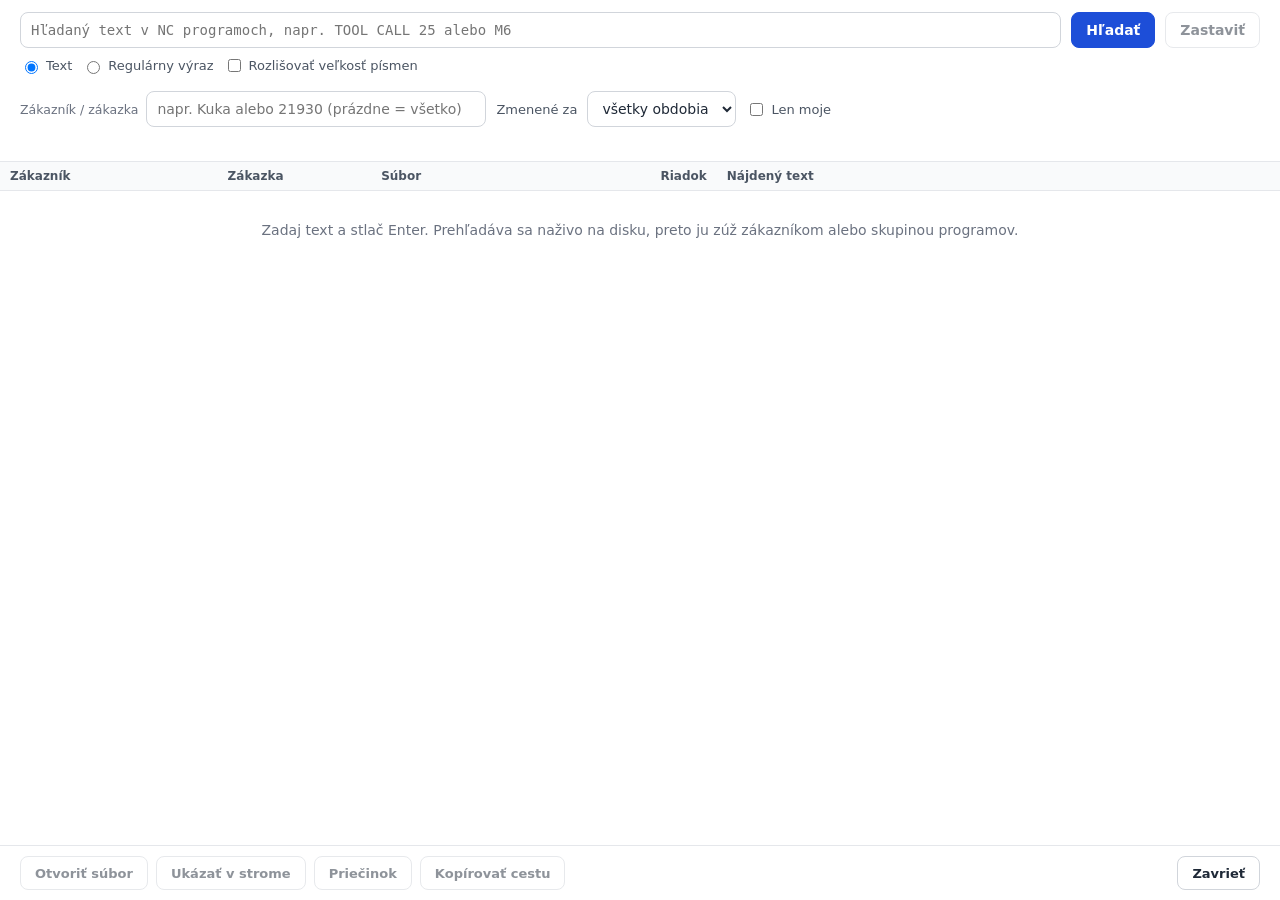
==== ui/obsah.html @ bfd1c33e "Lupa 1.6.0: hľadanie v obsahu NC programov (samostatné okno, naživo, skupiny podľa prípony) Co-Autho" ====
<!doctype html>
<html lang="sk">
<head>
<meta charset="utf-8">
<title>Lupa – Hľadať v obsahu programov</title>
<link rel="stylesheet" href="style.css">
<link rel="stylesheet" href="obsah.css">
</head>
<body class="obsah-page">
<header class="ob-top">
  <div class="ob-row">
    <label class="sr-only" for="obQ">Hľadaný text</label>
    <input id="obQ" type="text" autocomplete="off" spellcheck="false" placeholder="Hľadaný text v NC programoch, napr. TOOL CALL 25 alebo M6" title="Hľadá sa v každom riadku programov (Enter = hľadať)">
    <button type="button" class="btn primary" id="obGo" title="Spustiť hľadanie (Enter)">Hľadať</button>
    <button type="button" class="btn" id="obStop" disabled title="Zastaviť hľadanie (Esc počas hľadania)">Zastaviť</button>
  </div>
  <div class="ob-row ob-opts">
    <label title="Text sa hľadá doslovne (predvolené) alebo ako regulárny výraz Pythonu"><input type="radio" name="obMode" value="text" checked> Text</label>
    <label title="Regulárny výraz, napr. Q201=-1\d alebo TOOL CALL (12|13)"><input type="radio" name="obMode" value="regex"> Regulárny výraz</label>
    <label title="Rozlišovať veľké a malé písmená"><input type="checkbox" id="obCase"> Rozlišovať veľkosť písmen</label>
  </div>
  <div class="ob-row ob-groups" id="obGroups" aria-label="Skupiny programov podľa prípony"></div>
  <div class="ob-row ob-scope">
    <div class="ob-sug-wrap">
      <label for="obScope" class="ob-lbl">Zákazník / zákazka</label>
      <input id="obScope" type="text" autocomplete="off" spellcheck="false" placeholder="napr. Kuka alebo 21930 (prázdne = všetko)" title="Zúži hľadanie na zákazníka alebo zákazku. Viac slov = všetky musia sedieť v názve zákazníka alebo zákazky.">
      <div class="ob-sug" id="obSug" hidden></div>
    </div>
    <label class="ob-lbl" for="obDays">Zmenené za</label>
    <select id="obDays" title="Prehľadať len súbory zmenené za zvolené obdobie">
      <option value="0">všetky obdobia</option>
      <option value="30">30 dní</option>
      <option value="90">3 mesiace</option>
      <option value="365">rok</option>
      <option value="730">2 roky</option>
    </select>
    <label title="Len súbory, ktorých vlastníkom si ty"><input type="checkbox" id="obMine"> Len moje</label>
  </div>
  <div class="ob-est" id="obEst"></div>
</header>
<div class="ob-prog" id="obProg" hidden>
  <div class="ob-bar"><div class="ob-fill" id="obFill"></div></div>
  <div class="ob-prog-t" id="obProgT"></div>
</div>
<main class="ob-main">
  <table class="ob-tbl" id="obTbl">
    <thead><tr><th>Zákazník</th><th>Zákazka</th><th>Súbor</th><th class="r">Riadok</th><th>Nájdený text</th></tr></thead>
    <tbody id="obRows"></tbody>
  </table>
  <div class="ob-empty" id="obEmpty">Zadaj text a stlač Enter. Prehľadáva sa naživo na disku, preto ju zúž zákazníkom alebo skupinou programov.</div>
</main>
<footer class="ob-foot">
  <button type="button" class="btn" id="obOpen" disabled title="Otvoriť vybraný súbor v predvolenom programe (Enter)">Otvoriť súbor</button>
  <button type="button" class="btn" id="obTree" disabled title="Ukázať súbor v strome Lupy (dvojklik)">Ukázať v strome</button>
  <button type="button" class="btn" id="obFolder" disabled title="Otvoriť priečinok súboru v Prieskumníkovi">Priečinok</button>
  <button type="button" class="btn" id="obCopy" disabled title="Skopírovať cestu k súboru">Kopírovať cestu</button>
  <span class="ob-msg" id="obMsg"></span>
  <button type="button" class="btn" id="obClose">Zavrieť</button>
</footer>
<div class="ob-dlg" id="obDlg" hidden role="dialog" aria-modal="true" aria-labelledby="obDlgT">
  <div class="ob-dlg-box">
    <div class="ob-dlg-t" id="obDlgT">Dlhé hľadanie</div>
    <div class="ob-dlg-m" id="obDlgM"></div>
    <div class="ob-dlg-b">
      <button type="button" class="btn" id="obDlgNo">Zrušiť</button>
      <button type="button" class="btn primary" id="obDlgYes">Hľadať aj tak</button>
    </div>
  </div>
</div>
<script src="obsah.js"></script>
</body>
</html>
---- ui/style.css ----
:root {
  --tree-w: 270px;   /* šírka stromu – mení ťahanie; podľa nej sa zarovnáva lišta filtrov */
  --detail-w: 360px; /* šírka pravého panela (detail) – po ňu siaha hľadanie */
  --accent: #1d4ed8;
  --accent-soft: #eff6ff;
  --text: #1f2937;
  --muted: #6b7280;
  --muted-2: #4b5563;
  --line: #e5e7eb;
  --line-soft: #f3f4f6;
  --bg: #eef1f5;
  --font: Inter, "Segoe UI", system-ui, sans-serif;
  --mono: "JetBrains Mono", Consolas, monospace;
}

* { box-sizing: border-box; }
html, body { height: 100%; }
body {
  margin: 0;
  display: flex;
  flex-direction: column;
  font-family: var(--font);
  font-size: 14px;
  color: var(--text);
  background: var(--bg);
  overflow: hidden;
  user-select: none;
}
.mono { font-family: var(--mono); }
button { font-family: inherit; cursor: pointer; }

/* --- horná lišta --- */
.topbar {
  display: flex;
  align-items: center;
  padding: 10px 20px 10px 0;
  background: #111827;
  color: #f9fafb;
  flex: none;
}
/* ľavý stĺpec hornej lišty a lišty filtrov = šírka stromu; zvyšok začína nad zoznamom súborov
   (20 px = vnútorný okraj stredného panela) */
.left-col { width: var(--tree-w); flex: none; padding-left: 16px; overflow: hidden; }
.brand { display: flex; align-items: center; gap: 10px; }
.brand-name { font-size: 18px; font-weight: 700; letter-spacing: -0.01em; }
.sr-only { position: absolute; left: -9999px; }

/* hľadanie presne nad zoznamom (stredný panel): od začiatku po koniec zoznamu – pri ťahaní
   stromu (--tree-w) aj detailu (--detail-w) sa naťahuje s ním; 20 px = vnútorný okraj panela,
   sprava ešte 20 px okraj hornej lišty */
.search {
  flex: 1;
  min-width: 240px;
  margin: 0 var(--detail-w) 0 20px;
  display: flex;
  align-items: center;
  gap: 8px;
  background: #1f2937;
  border: 1px solid #374151;
  border-radius: 8px;
  padding: 0 8px 0 12px;
  min-height: 38px;
}
.search:focus-within { border-color: #60a5fa; }
.search input {
  flex: 1;
  background: transparent;
  border: 0;
  outline: none;
  color: #f9fafb;
  font: inherit;
  font-size: 14px;
  padding: 9px 0;
}
.search input::placeholder { color: #9ca3af; }
.search-clear {
  display: inline-flex;
  border: 0;
  background: transparent;
  color: #9ca3af;
  padding: 4px;
  border-radius: 4px;
}
.search-clear:hover { color: #fff; background: #374151; }
.search-clear[hidden] { display: none; }

/* zvonček „Nové zákazky“ – vpravo v hornej lište (nad detailom) */
.topbar { position: relative; }
.bell {
  position: absolute;
  right: 20px;
  top: 50%;
  transform: translateY(-50%);
  display: inline-flex;
  align-items: center;
  justify-content: center;
  width: 38px;
  height: 38px;
  border: 0;
  border-radius: 8px;
  background: transparent;
  color: #9ca3af;
}
.bell:hover, .bell.open { background: #1f2937; color: #f9fafb; }
/* koliesko nastavení – vľavo od zvončeka */
.topbtn {
  position: absolute;
  right: 62px;
  top: 50%;
  transform: translateY(-50%);
  display: inline-flex;
  align-items: center;
  justify-content: center;
  width: 38px;
  height: 38px;
  border: 0;
  border-radius: 8px;
  background: transparent;
  color: #9ca3af;
}
.topbtn:hover { background: #1f2937; color: #f9fafb; }
.topbtn.obsahbtn { right: 104px; }   /* hľadanie v obsahu – vľavo od koliesko nastavení */
.bell.has { color: #f9fafb; }
.bell[hidden] { display: none; }
.bell-n {
  position: absolute;
  top: 3px;
  right: 1px;
  min-width: 17px;
  height: 17px;
  padding: 0 4px;
  border-radius: 999px;
  background: #1d4ed8;
  color: #fff;
  font-size: 11px;
  font-weight: 700;
  line-height: 17px;
  text-align: center;
  box-shadow: 0 0 0 2px #111827;
}
.bell-n[hidden] { display: none; }
.bell-menu { max-width: calc(100vw - 16px); }
.bell-menu .bm-top { display: flex; align-items: center; justify-content: space-between; gap: 8px; padding: 6px 6px 4px; }
.bell-menu .bm-seg { display: inline-flex; gap: 2px; padding: 2px; background: #f3f4f6; border-radius: 6px; }
.bell-menu .bm-seg button { border: 0; background: transparent; color: var(--muted); font-size: 12px; padding: 3px 8px; border-radius: 4px; }
.bell-menu .bm-seg button.on { background: #fff; color: #111827; font-weight: 600; box-shadow: 0 1px 2px rgba(17, 24, 39, .12); }
.bell-menu .bm-tabs button { font-size: 13px; padding: 4px 10px; }
.bell-menu .bm-cnt { margin-left: 6px; font-size: 11px; font-weight: 600; color: var(--muted); font-variant-numeric: tabular-nums; }
.bell-menu .bm-sub { display: flex; align-items: center; justify-content: space-between; gap: 8px; min-height: 26px;
  padding: 0 6px 4px 10px; font-size: 11px; color: var(--muted); border-bottom: 1px solid var(--line-soft); margin-bottom: 2px; }
.bell-menu .bm-mine { display: inline-flex; align-items: center; gap: 4px; border: 0; background: transparent;
  color: #374151; font-size: 12px; padding: 2px 6px; border-radius: 4px; }
.bell-menu .bm-mine:hover { background: #f3f4f6; }
.bell-menu .bm-mine .ctx-chk { display: inline-flex; align-items: center; justify-content: center; width: 14px; height: 14px;
  border: 1px solid #d1d5db; border-radius: 3px; color: var(--accent); }
.bell-menu .bm-mine.on .ctx-chk { border-color: var(--accent); }
.bell-menu .bm-mine .ctx-chk svg { width: 11px; height: 11px; }
.bell-menu .fm-item .nm { min-width: 110px; }
.bell-menu .fm-item .bm-kind { flex: none; min-width: 52px; }
.bell-menu .fm-item .bm-kind .badge { font-size: 10px; }
.bell-menu .fm-item .bm-by { flex: none; min-width: 64px; text-align: right; color: var(--muted); font-size: 12px; }
.bell-menu .fm-item .st { flex: none; min-width: 78px; text-align: right; }
.bell-menu .fm-item .bm-when { flex: none; min-width: 74px; text-align: right; color: var(--muted); font-size: 12px; font-variant-numeric: tabular-nums; }
.bell-menu .fm-item.unseen .nm { font-weight: 700; }
.bell-menu .fm-item.unseen .nm::before { content: ""; display: inline-block; width: 6px; height: 6px; margin: 0 6px 1px 0; border-radius: 50%; background: #1d4ed8; }
.bell-menu .bm-empty { padding: 14px 10px; font-size: 12px; color: var(--muted); }

/* --- lišta filtrov --- */
.filterbar {
  flex: none;
  display: flex;
  flex-wrap: wrap;
  align-items: center;
  gap: 6px 18px;
  padding: 6px 20px 6px 0;
  background: #fff;
  border-bottom: 1px solid var(--line);
}
.filterbar .left-col + * { margin-left: 2px; }   /* 18 px medzera + 2 = 20 px ako zoznam */
.tree-tools { display: flex; align-items: center; gap: 2px; padding-right: 8px; }
.tree-tools .flabel { margin-right: auto; }
.iconbtn {
  display: inline-flex;
  align-items: center;
  justify-content: center;
  width: 24px;
  height: 24px;
  border: 0;
  border-radius: 6px;
  background: transparent;
  color: var(--muted);
}
.iconbtn:hover { background: var(--line-soft); color: var(--text); }

/* stavový riadok dole – nenápadný */
.statusbar {
  flex: none;
  display: flex;
  justify-content: space-between;
  gap: 16px;
  height: 22px;
  align-items: center;
  padding: 0 12px 0 16px;
  font-size: 11px;
  color: #9ca3af;
  background: #f9fafb;
  border-top: 1px solid var(--line);
  white-space: nowrap;
  overflow: hidden;
}
.statusbar .mono { font-size: 11px; }
.statusbar .stale { color: #d97706; }
.statusbar { position: relative; }
.statusbar .loading { color: var(--accent, #1d4ed8); }
.st-right { display: flex; align-items: center; gap: 10px; min-width: 0; }
#stUpdate:empty { display: none; }
#stUpdate { color: #d97706; font-weight: 600; }
.st-btn {
  display: inline-flex;
  align-items: center;
  gap: 4px;
  height: 18px;
  padding: 0 6px;
  border: 1px solid transparent;
  border-radius: 5px;
  background: none;
  font: inherit;
  color: #6b7280;
  cursor: pointer;
}
.st-btn:hover { background: var(--line-soft); color: var(--text); }
/* skener medzitým zverejnil novú DB */
.st-btn.new { color: #fff; background: var(--accent, #1d4ed8); font-weight: 600; }
.st-btn.new:hover { background: #1e40af; color: #fff; }
.st-btn.busy svg { animation: st-spin 0.8s linear infinite; }
@keyframes st-spin { to { transform: rotate(360deg); } }
/* priebeh načítania pri štarte – tenký pásik na hornom okraji stavového riadku */
.st-progress {
  position: absolute;
  left: 0;
  right: 0;
  top: -1px;
  height: 3px;
  background: #dbeafe;
}
.st-progress > div {
  height: 100%;
  width: 0;
  background: #1d4ed8;
  transition: width 0.2s ease-out;
}
.fgroup { display: flex; align-items: center; gap: 8px; }
.flabel {
  font-size: 12px;
  font-weight: 600;
  color: var(--muted-2);
  text-transform: uppercase;
  letter-spacing: 0.04em;
}
select {
  font: inherit;
  font-size: 14px;
  padding: 6px 8px;
  border: 1px solid #d1d5db;
  border-radius: 6px;
  background: #fff;
  min-height: 32px;
  min-width: 120px;
}
.chips { display: flex; flex-wrap: wrap; gap: 4px; }
.chip {
  font-size: 12px;
  font-weight: 600;
  padding: 3px 8px;
  border-radius: 999px;
  border: 1px solid #d1d5db;
  background: #fff;
  color: var(--muted-2);
}
.chip[aria-pressed="true"] { border-width: 2px; padding: 2px 7px; }
.chip:hover { border-color: #9ca3af; }

/* výber vlastníka v tvare štítku */
.chip-select {
  position: relative;
  display: inline-flex;
  align-items: center;
  gap: 4px;
  font-size: 12px;
  font-weight: 600;
  height: 24px;
  padding: 0 8px 0 10px;
  border-radius: 999px;
  border: 1px solid #d1d5db;
  background: #fff;
  color: var(--muted-2);
  cursor: pointer;
}
.chip-select:hover { border-color: #9ca3af; }
.views-btn { gap: 6px; }
.views-btn svg:first-child { color: var(--accent); }
.views-btn #viewsLabel { max-width: 180px; overflow: hidden; text-overflow: ellipsis; white-space: nowrap; }

/* dialóg (uloženie pohľadu) */
.dlg-back { position: fixed; inset: 0; z-index: 80; display: flex; align-items: flex-start; justify-content: center;
  padding-top: 18vh; background: rgba(17, 24, 39, .25); }
.dlg-back[hidden] { display: none; }
.dlg { width: 380px; max-width: calc(100vw - 32px); padding: 16px 18px; background: #fff; border-radius: 12px;
  box-shadow: 0 16px 40px rgba(17, 24, 39, .25); display: flex; flex-direction: column; gap: 8px; }
.dlg-title { font-size: 15px; font-weight: 600; }
.dlg-sum { font-size: 12px; color: var(--muted); line-height: 1.5; }
.dlg-label { font-size: 12px; font-weight: 600; margin-top: 4px; }
.dlg-hint { font-size: 11px; color: var(--muted); }
.dlg input { height: 32px; padding: 0 10px; border: 1px solid var(--line); border-radius: 8px; font: inherit; }
.dlg input:focus { outline: 2px solid #93c5fd; border-color: var(--accent); }
/* O programe */
.dlg.about { width: 460px; gap: 12px; }
.about-head { display: flex; align-items: center; gap: 12px; }
.about-head .dlg-title { font-size: 17px; }
.about-head #aboutVer { font-weight: 500; color: var(--muted); }
.about-list { display: grid; grid-template-columns: 120px 1fr; gap: 4px 10px; margin: 0; font-size: 13px; }
.about-list dt { color: var(--muted); }
.about-list dd { margin: 0; min-width: 0; overflow-wrap: anywhere; }
.about-tech { padding-top: 10px; border-top: 1px solid var(--line-soft); font-size: 12px; }
.about-tech dd { font-family: var(--mono); font-size: 11.5px; }
.brand { cursor: pointer; border-radius: 8px; }
.brand:hover .brand-name { color: #bfdbfe; }
.dlg-btns { display: flex; justify-content: flex-end; gap: 8px; margin-top: 6px; }
.dlg-btns .btn { flex: none; min-height: 34px; min-width: 88px; font-size: 13px; cursor: pointer; }
.chip-select.active { border: 2px solid var(--accent); padding: 0 7px 0 9px; background: var(--accent-soft); color: #1e3a8a; }
.chip-select .cs-value { color: #111827; max-width: 160px; overflow: hidden; text-overflow: ellipsis; white-space: nowrap; }
.chip-select svg { flex: none; color: var(--muted); transition: transform .12s; }
.chip-select[aria-expanded="true"] svg { transform: rotate(180deg); }
.chip-select[aria-expanded="true"] { border-color: #60a5fa; }

/* rozbaľovacie menu v štýle Lupy (vlastník) */
.dropdown {
  position: fixed;
  z-index: 50;
  width: 240px;
  background: #fff;
  border: 1px solid var(--line);
  border-radius: 10px;
  box-shadow: 0 8px 24px rgba(0,0,0,.16);
  font-size: 13px;
  overflow: hidden;
}
.dd-search {
  display: flex;
  align-items: center;
  gap: 6px;
  margin: 6px;
  padding: 0 8px;
  height: 28px;
  border: 1px solid var(--line);
  border-radius: 6px;
  color: var(--muted);
}
.dd-search:focus-within { border-color: #60a5fa; }
.dd-search input { flex: 1; min-width: 0; border: 0; outline: none; font: inherit; font-size: 12px; color: var(--text); background: transparent; }
.dd-list { max-height: 320px; overflow-y: auto; padding: 0 4px 4px; }
.dd-item {
  display: flex;
  align-items: center;
  gap: 8px;
  width: 100%;
  border: 0;
  background: none;
  padding: 6px 8px;
  border-radius: 5px;
  text-align: left;
  color: var(--text);
}
.dd-item .chk { width: 14px; flex: none; color: var(--accent); }
.dd-item .nm { flex: 1; min-width: 0; overflow: hidden; text-overflow: ellipsis; white-space: nowrap; }
.dd-item .cnt { color: var(--muted); font-size: 11px; font-variant-numeric: tabular-nums; }
.dd-item.cur, .dd-item:hover { background: var(--line-soft); }
.dd-item.sel { color: #1e3a8a; font-weight: 600; }
.dd-item.sel .cnt { font-weight: 400; }
.dd-sep { border-top: 1px solid var(--line); margin: 4px 4px; }
.dd-empty { padding: 8px 10px; color: var(--muted); font-size: 12px; }

/* menu zákaziek / zákazníkov pod hľadaním (číslo zákazky) */
.fmenu {
  position: fixed;
  z-index: 60;
  max-height: 60vh;
  overflow-y: auto;
  padding: 4px;
  background: #fff;
  border: 1px solid var(--line);
  border-radius: 10px;
  box-shadow: 0 12px 32px rgba(17, 24, 39, .18);
}
.fm-head { padding: 6px 10px 2px; font-size: 11px; font-weight: 600; letter-spacing: .04em; text-transform: uppercase; color: var(--muted); }
.fm-item .nm { flex: none; min-width: 120px; font-family: var(--mono); font-size: 13px; }
.fm-item .fm-sub { flex: 1; min-width: 0; overflow: hidden; text-overflow: ellipsis; white-space: nowrap; color: var(--muted); font-size: 12px; }
.fm-item .fm-yr { flex: none; color: var(--muted); font-size: 12px; font-variant-numeric: tabular-nums; }
.fm-item .st { font-size: 11px; font-weight: 600; white-space: nowrap; }
.fm-item .st.ok { color: #15803d; }
.fm-item .st.miss { color: #b45309; }
.fm-item .st::before { content: "\25CF"; margin-right: 3px; font-size: 9px; vertical-align: 1px; }
.fm-item.cur { background: var(--accent-soft); }
.fm-more, .fm-hint { padding: 6px 10px; font-size: 11px; color: var(--muted); }
.fm-hint { border-top: 1px solid var(--line-soft); margin-top: 4px; }

.linkbtn {
  border: 0;
  background: none;
  color: var(--accent);
  font-size: 12px;
  padding: 2px;
}
.linkbtn:hover { text-decoration: underline; }
/* štítok „len CNC listy“ nad zoznamom (zapína ho filter), ✕ = vypnúť; farby ako XLS */
.lists-badge { display: inline-flex; align-items: center; gap: 6px; height: 24px; padding: 0 8px 0 10px;
  border: 1px solid #134e4a; border-radius: 999px; background: #ccfbf1; color: #134e4a;
  font-size: 12px; font-weight: 600; cursor: pointer; }
.lists-badge[hidden] { display: none; }
.lists-badge:hover { background: #99f6e4; }
.sep { color: #d1d5db; font-size: 12px; margin: 0 -4px; }

/* prepínače (rozsah, zoznam/galéria) – výška ako štítky */
.seg {
  margin-left: auto;
  display: flex;
  background: var(--line-soft);
  border-radius: 999px;
  padding: 2px;
  gap: 2px;
}
.seg button {
  border: 0;
  border-radius: 999px;
  height: 22px;
  padding: 0 11px;
  font-size: 12px;
  white-space: nowrap;
  font-weight: 600;
  background: transparent;
  color: var(--muted-2);
}
.seg button:hover:not(.on) { color: #111827; }
.seg button.on { background: #fff; color: #111827; box-shadow: 0 1px 2px rgba(0,0,0,.15); }

/* kontextové menu stromu */
.ctx {
  position: fixed;
  z-index: 50;
  min-width: 200px;
  padding: 4px;
  background: #fff;
  border: 1px solid var(--line);
  border-radius: 8px;
  box-shadow: 0 8px 24px rgba(0,0,0,.16);
  font-size: 13px;
}
.ctx button {
  display: block;
  width: 100%;
  text-align: left;
  border: 0;
  background: none;
  padding: 6px 10px;
  border-radius: 5px;
  color: var(--text);
}
.ctx button:hover { background: var(--accent-soft); color: #1e3a8a; }
.ctx hr { border: 0; border-top: 1px solid var(--line); margin: 4px 2px; }
.ctx .ctx-chk { display: inline-flex; width: 18px; vertical-align: -2px; color: var(--accent); }
.ctx .ctx-title { padding: 4px 10px 6px; font-size: 11px; color: var(--muted); white-space: nowrap; overflow: hidden; text-overflow: ellipsis; max-width: 280px; }
mark { background: #fef08a; color: inherit; border-radius: 2px; }

/* --- rozloženie --- */
.layout { flex: 1; display: flex; min-height: 0; }

.tree-pane {
  width: var(--tree-w);
  flex: none;
  background: #f9fafb;
  border-right: 1px solid var(--line);
  overflow: auto;
  padding: 8px 8px 14px;
}

.list-pane {
  flex: 1;
  min-width: 0;
  display: flex;
  flex-direction: column;
  padding: 16px 20px;
}
.detail-pane {
  width: var(--detail-w);
  flex: none;
  background: #fff;
  border-left: 1px solid var(--line);
  overflow: auto;
}

/* ťahateľný okraj medzi panelmi */
.resizer {
  width: 10px;
  margin: 0 -5px;
  flex: none;
  cursor: col-resize;
  position: relative;
  z-index: 2;
}
/* tenká čiara po celej výške */
.resizer::before {
  content: "";
  position: absolute;
  top: 0;
  bottom: 0;
  left: 4px;
  width: 2px;
  background: transparent;
  transition: background .12s;
}
/* úchyt – 5 bodiek v strede */
.resizer::after {
  content: "";
  position: absolute;
  top: 50%;
  width: 6px;
  height: 34px;
  margin-top: -17px;
  border-radius: 3px;
  background: #fff radial-gradient(circle, #9ca3af 1.3px, transparent 1.6px) center / 6px 7px repeat-y;
  border: 1px solid #d1d5db;
  box-sizing: content-box;
  left: 1px;
}
.resizer:hover::before, .resizer.drag::before { background: #93c5fd; }
.resizer:hover::after, .resizer.drag::after {
  border-color: #60a5fa;
  background-image: radial-gradient(circle, #1d4ed8 1.3px, transparent 1.6px);
}
body.resizing { cursor: col-resize; }
body.resizing iframe, body.resizing .layout { pointer-events: none; }
body.resizing .resizer.drag, body.resizing .col-grip.drag { pointer-events: auto; }

/* --- strom --- */
.tree, .cgroup { display: flex; flex-direction: column; gap: 1px; }
.tree:focus { outline: none; }
/* otvorený zákazník sa pri rolovaní jeho zákaziek drží hore (dá sa hneď zbaliť) */
.cgroup > .node.cust.open { position: sticky; top: -8px; z-index: 2; }
.cgroup > .node.cust.open:not(.sel):not(:hover) { background: #f9fafb; }
.cgroup > .node:not(.cust) { scroll-margin-top: 30px; }   /* scrollIntoView nepod prilepeného zákazníka */
.node {
  display: flex;
  align-items: center;
  gap: 4px;
  padding: 5px 8px;
  border-radius: 6px;
  cursor: pointer;
  white-space: nowrap;
  overflow: hidden;
  text-overflow: ellipsis;
}
.node:hover { background: #eef2f7; }
.node.sel { background: #dbeafe; color: #1e3a8a; font-weight: 600; }
.node .tw {
  width: 16px;
  flex: none;
  display: inline-flex;
  justify-content: center;
  color: var(--muted);
}
.node .tw svg { transition: transform .12s; }
.node.open > .tw svg { transform: rotate(90deg); }
.node .lbl { overflow: hidden; text-overflow: ellipsis; }
.node .num { margin-left: auto; padding-left: 8px; font-size: 12px; color: var(--muted); font-weight: 400; }
.node.cust { font-weight: 600; }
.node .st { margin-left: auto; padding-left: 8px; font-size: 11px; font-weight: 600; white-space: nowrap; }
.node .st.ok { color: #15803d; }
.node .st.miss { color: #b45309; }
.node .st::before { content: "\25CF"; margin-right: 3px; font-size: 9px; vertical-align: 1px; }
.node.sel .st.ok { color: #166534; }

/* úplnosť – chipy nad zoznamom */
.head-row { display: flex; flex-wrap: wrap; align-items: center; gap: 6px 16px; margin-top: 4px; }
.head-row h1 { margin: 0 !important; }
.h-sub { font-size: 15px; font-weight: 500; color: var(--muted); letter-spacing: 0; }
.compl { display: flex; flex-wrap: wrap; align-items: center; gap: 6px; }
.compl[hidden] { display: none; }
.compl span {
  font-size: 12px;
  font-weight: 600;
  padding: 3px 8px;
  border-radius: 4px;
}
.compl .y { background: #dcfce7; color: #14532d; }
.compl .n { background: #fef3c7; color: #78350f; }
/* úplnosť vybraného podpriečinka – menšie, pod úplnosťou zákazky */
.compl-dir { margin-top: 6px; }
.compl-dir .cd-label { padding: 0; font-weight: 500; color: var(--muted); }
.compl-dir .cd-label .mono { padding: 0; color: #374151; }
.compl-dir span.y, .compl-dir span.n { font-size: 11px; padding: 2px 6px; }
/* stroje zákazky (hlavičky NC programov) – za úplnosťou */
.machines { display: flex; flex-wrap: wrap; align-items: center; gap: 6px; }
.machines[hidden] { display: none; }
.machines > svg { flex: none; color: var(--muted); }
.machines span {
  font-size: 12px;
  font-weight: 600;
  padding: 3px 8px;
  border-radius: 4px;
  background: #f3f4f6;
  color: #374151;
}
/* stroj len z cieľa odkazu .lnk (staré heslo) – bledší, s ikonkou reťaze */
.machines span.via { background: transparent; color: var(--muted); box-shadow: inset 0 0 0 1px #e5e7eb; }
.machines span.via small { display: inline-flex; margin-left: 4px; vertical-align: -1px; }
.machines span.via small svg { width: 10px; height: 10px; }.children { display: flex; flex-direction: column; gap: 1px; }

/* --- zoznam --- */
.list-head {
  display: flex;
  align-items: flex-end;
  justify-content: space-between;
  gap: 12px;
  margin-bottom: 12px;
  flex: none;
}
.crumb { font-size: 12px; color: var(--muted); min-height: 16px; }
.list-head h1 { margin: 4px 0 0; font-size: 20px; font-weight: 700; letter-spacing: -0.01em; }
.count { font-size: 13px; color: var(--muted); white-space: nowrap; }
.head-right { display: flex; align-items: center; gap: 12px; flex: none; }
/* prepínač zoznam / galéria – ikonky nad zoznamom (Ctrl+G) */
.viewsw { display: flex; padding: 2px; gap: 2px; background: var(--line-soft); border-radius: 8px; }
.viewsw button { display: inline-flex; align-items: center; justify-content: center; width: 30px; height: 26px;
  border: 0; border-radius: 6px; background: transparent; color: var(--muted-2); cursor: pointer; }
.viewsw button:hover:not(.on) { color: #111827; }
.viewsw button.on { background: #fff; color: var(--accent); box-shadow: 0 1px 2px rgba(0,0,0,.15); }

.table-wrap {
  flex: 1;
  min-height: 0;
  overflow: auto;
  background: #fff;
  border: 1px solid var(--line);
  border-radius: 10px;
  position: relative;
}
/* šírky stĺpcov a min-width nastavuje app.js (ťahanie, pamätanie);
   radšej vodorovný posuvník, ako zmačkané stĺpce */
table.files { width: 100%; min-width: 1000px; border-collapse: collapse; table-layout: fixed; }
.col-grip {
  position: absolute;
  top: 0;
  right: -4px;
  width: 9px;
  height: 100%;
  cursor: col-resize;
  z-index: 2;
}
.col-grip::after {
  content: "";
  position: absolute;
  top: 25%;
  bottom: 25%;
  left: 4px;
  width: 1px;
  background: #d1d5db;
}
.col-grip:hover::after, .col-grip.drag::after { top: 0; bottom: 0; width: 2px; left: 3px; background: #60a5fa; }
.files th:last-child .col-grip { right: 0; }
.files th {
  position: sticky;
  top: 0;
  z-index: 1;
  text-align: left;
  font-size: 12px;
  font-weight: 600;
  color: var(--muted-2);
  text-transform: uppercase;
  letter-spacing: 0.04em;
  padding: 9px 10px;
  background: #f9fafb;
  border-bottom: 1px solid var(--line);
  cursor: pointer;
  white-space: nowrap;
}
.files th:hover { color: var(--text); }
.files th.asc::after { content: " \25B4"; }
.files th.desc::after { content: " \25BE"; }
.files td {
  padding: 7px 10px;
  border-bottom: 1px solid var(--line-soft);
  white-space: nowrap;
  overflow: hidden;
  text-overflow: ellipsis;
}
.files tbody tr { cursor: default; }
.files tbody tr:hover { background: #f8fafc; }
.files tbody tr.sel { background: var(--accent-soft); box-shadow: inset 3px 0 0 var(--accent); }

.c-type { width: 64px; }
.c-name { width: auto; }
.c-folder { width: 200px; }
.c-owner { width: 100px; }
.c-date { width: 98px; }
.c-size { width: 70px; text-align: right; }
/* odkaz .lnk: cieľ za názvom */
.lnk-to { margin-left: 8px; font-size: 12px; color: var(--accent); }
.d-link { font-size: 12px; word-break: break-all; }
td.c-size { text-align: right; }
td.c-name { font-family: var(--mono); font-size: 13px; }
td.c-folder { font-family: var(--mono); font-size: 12px; color: var(--muted); }
td.c-date, td.c-size { color: var(--muted-2); font-variant-numeric: tabular-nums; }

.badge {
  display: inline-block;
  font-size: 11px;
  font-weight: 700;
  padding: 2px 7px;
  border-radius: 4px;
}

.list-pane { position: relative; }
.empty {
  position: absolute;
  top: 140px;
  left: 0;
  right: 0;
  text-align: center;
  color: var(--muted);
  pointer-events: none;
}

/* --- galéria --- */
.seg.dark { margin-left: 0; background: #1f2937; border: 1px solid #374151; }
.seg.dark button { color: #d1d5db; }
.seg.dark button:hover:not(.on) { color: #fff; }
.seg.dark button.on { background: #3b82f6; color: #fff; box-shadow: none; }

.gallery-wrap {
  flex: 1;
  min-height: 0;
  overflow: auto;
  position: relative;
}
.gal-tools {
  position: sticky;
  top: 0;
  z-index: 1;
  display: flex;
  align-items: center;
  gap: 8px;
  padding: 0 0 12px;
  background: var(--bg);
}
.gal-tools input[type="range"] { width: 180px; accent-color: var(--accent); }
.gallery {
  --card: 220px;
  display: grid;
  grid-template-columns: repeat(auto-fill, minmax(var(--card), 1fr));
  gap: 12px;
  padding-bottom: 16px;
}
.card {
  display: flex;
  flex-direction: column;
  min-width: 0;
  padding: 8px;
  background: #fff;
  border: 1px solid var(--line);
  border-radius: 10px;
  cursor: default;
}
.card:hover { border-color: #93c5fd; }
.card.sel { border: 2px solid var(--accent); padding: 7px; background: var(--accent-soft); }
.g-thumb {
  height: calc(var(--card) * 0.72);
  background: #f8fafc;
  border: 1px solid var(--line-soft);
  border-radius: 6px;
  display: flex;
  align-items: center;
  justify-content: center;
  overflow: hidden;
}
.g-thumb img { max-width: 100%; max-height: 100%; object-fit: contain; }
.g-thumb img.pv-pdf, .g-thumb img.pv-drawing { background: #fff; }
.g-thumb img.pv-icon { max-width: 64px; max-height: 64px; }
.g-thumb .pv-msg { font-size: 12px; }
.g-thumb.text { align-items: stretch; justify-content: stretch; background: #0f172a; border-color: #0f172a; }
.g-thumb pre {
  margin: 0;
  flex: 1;
  overflow: hidden;
  padding: 6px 8px;
  font-family: var(--mono);
  font-size: 9px;
  line-height: 1.35;
  color: #cbd5e1;
  white-space: pre;
}
.g-name {
  display: flex;
  align-items: center;
  gap: 6px;
  margin-top: 8px;
  min-width: 0;
}
.g-name span:last-child {
  font-family: var(--mono);
  font-size: 12px;
  overflow: hidden;
  text-overflow: ellipsis;
  white-space: nowrap;
}
.g-sub {
  margin-top: 3px;
  font-size: 12px;
  color: var(--muted);
  overflow: hidden;
  text-overflow: ellipsis;
  white-space: nowrap;
}

/* --- detail --- */
.detail { padding: 20px; display: flex; flex-direction: column; gap: 16px; }
.detail-empty { color: var(--muted); text-align: center; padding-top: 40px; line-height: 1.6; }
.preview {
  height: 260px;
  width: 100%;
  padding: 8px;
  background: #f8fafc;
  border: 1px solid var(--line);
  border-radius: 8px;
  display: flex;
  align-items: center;
  justify-content: center;
  overflow: hidden;
  flex: none;
}
.preview:hover { border-color: #93c5fd; }
.preview.pv-textbox {
  height: 420px;
  padding: 0;
  align-items: stretch;
  justify-content: stretch;
  background: #0f172a;
  border-color: #0f172a;
}
.pv-text {
  margin: 0;
  flex: 1;
  overflow: auto;
  padding: 10px 12px;
  font-family: var(--mono);
  font-size: 12px;
  line-height: 1.5;
  color: #e2e8f0;
  white-space: pre;
  user-select: text;
}
.preview img { max-width: 100%; max-height: 100%; object-fit: contain; }
.preview img.pv-pdf, .preview img.pv-drawing { background: #fff; box-shadow: 0 1px 3px rgba(0,0,0,.15); }
.preview img.pv-icon { max-width: 96px; max-height: 96px; }
.pv-msg { color: var(--muted); font-size: 13px; }
.pv-pages { color: var(--muted); font-size: 13px; }
.d-name { font-family: var(--mono); font-size: 14px; font-weight: 500; word-break: break-all; user-select: text; }
.d-path { font-family: var(--mono); font-size: 12px; color: var(--muted); margin-top: 6px; word-break: break-all; user-select: text; }
.d-meta { margin: 0; display: grid; grid-template-columns: 100px minmax(0, 1fr); gap: 8px 12px; }
.d-meta dt { color: var(--muted); }
.d-meta dd { margin: 0; }
.d-btns { display: flex; flex-wrap: wrap; gap: 8px; }
.btn {
  flex: 1 1 auto;
  min-height: 40px;
  padding: 0 14px;
  border-radius: 8px;
  font-size: 14px;
  font-weight: 600;
  border: 1px solid #d1d5db;
  background: #fff;
  color: var(--text);
}
.btn:hover { background: #f9fafb; }
.btn.primary { background: var(--accent); border-color: var(--accent); color: #fff; }
.btn.primary:hover { background: #1e40af; }
.btn-icon { display: inline-flex; align-items: center; justify-content: center; gap: 8px; }
.btn-icon svg { color: var(--accent); }

/* --- podobné výkresy --- */
.files:not(.sim-on) .c-sim { display: none; }
.c-sim { width: 120px; }
td.c-sim { white-space: nowrap; font-variant-numeric: tabular-nums; }
.simbar {
  display: inline-block;
  width: 52px;
  height: 6px;
  margin-right: 8px;
  vertical-align: middle;
  background: var(--line-soft);
  border-radius: 3px;
  overflow: hidden;
}
.simbar i { display: block; height: 100%; background: var(--accent); border-radius: 3px; }
.sim-v { font-size: 12px; color: var(--muted-2); }
.sim-q {
  display: inline-block;
  padding: 1px 7px;
  border-radius: 4px;
  font-size: 11px;
  font-weight: 600;
  background: var(--accent-soft);
  color: #1e3a8a;
}
.g-sim { font-weight: 600; color: var(--accent); }
.h-q { font-size: 16px; font-weight: 600; }

/* odkazy .lnk medzi zákazkami – „Odkazuje na“ (nová → stará), „Odkazujú sem“ (stará ← nová) */
.links { display: flex; flex-direction: column; gap: 4px; margin-top: 6px; font-size: 12px; color: var(--muted); }
.links[hidden] { display: none; }
.bl-row { display: flex; flex-wrap: wrap; align-items: center; gap: 6px; }
.bl-row > svg { flex: none; color: var(--accent); }
.bl-row.from > svg { transform: scaleX(-1); }
.bl-cust { color: var(--muted); font-size: 11px; }
.bl-item.out { border-style: dashed; color: var(--muted); }
.node .lk { flex: none; display: inline-flex; margin-left: 6px; color: var(--accent); opacity: .7; }
.bl-label { margin-right: 2px; }
.bl-item {
  display: inline-flex;
  align-items: center;
  gap: 6px;
  height: 22px;
  padding: 0 8px;
  border: 1px solid var(--line);
  border-radius: 6px;
  background: #fff;
  font: inherit;
  color: var(--text);
  cursor: pointer;
}
.bl-item .mono { font-size: 12px; }
.bl-item:hover { border-color: var(--accent); color: var(--accent); }
.bl-yr { color: var(--muted); font-variant-numeric: tabular-nums; }
.bl-more { font-style: italic; }
.h-close { margin-left: 6px; vertical-align: middle; }

/* --- hlásenie --- */
.toast {
  position: fixed;
  right: 20px;
  bottom: 20px;
  max-width: 420px;
  padding: 12px 16px;
  background: #7f1d1d;
  color: #fff;
  border-radius: 8px;
  white-space: pre-wrap;
  box-shadow: 0 6px 20px rgba(0,0,0,.2);
}
---- ui/obsah.css ----
/* Okno Hľadať v obsahu programov – doplnok k style.css */
body.obsah-page { overflow: hidden; user-select: text; }
.sr-only { position: absolute; width: 1px; height: 1px; overflow: hidden; clip: rect(0 0 0 0); }
.ob-top { flex: none; background: #fff; border-bottom: 1px solid var(--line); padding: 12px 20px 8px; }
.ob-row { display: flex; align-items: center; gap: 10px; margin-bottom: 8px; flex-wrap: wrap; }
.ob-row input[type="text"], .ob-row select {
  height: 36px; padding: 0 10px; border: 1px solid #d1d5db; border-radius: 8px; font: inherit; color: var(--text); background: #fff;
}
#obQ { flex: 1 1 360px; font-family: var(--mono); font-size: 14px; }
.ob-row input[type="text"]:focus, .ob-row select:focus { outline: 2px solid var(--accent); outline-offset: -1px; }
.ob-top .btn { flex: none; min-height: 36px; }
.btn:disabled { opacity: .5; cursor: default; }
.ob-opts label, .ob-scope > label { font-size: 13px; color: var(--muted-2); display: inline-flex; align-items: center; gap: 5px; cursor: pointer; }
.ob-lbl { font-size: 12.5px; color: var(--muted); }
.ob-groups { gap: 6px; }
.ob-g {
  display: inline-flex; align-items: center; gap: 6px; padding: 5px 11px; border: 1px solid #d1d5db; border-radius: 999px;
  font-size: 13px; background: #fff; color: var(--muted-2); cursor: pointer; font-weight: 600;
}
.ob-g small { font-weight: 400; color: var(--muted); font-family: var(--mono); font-size: 11px; }
.ob-g[aria-pressed="true"] { background: var(--accent-soft); border-color: var(--accent); color: #1e3a8a; }
.ob-sug-wrap { position: relative; display: flex; align-items: center; gap: 8px; }
#obScope { width: 340px; }
.ob-sug {
  position: absolute; top: 40px; left: 0; z-index: 20; min-width: 420px; max-height: 280px; overflow-y: auto;
  background: #fff; border: 1px solid #9ca3af; border-radius: 8px; box-shadow: 0 8px 24px rgba(0,0,0,.18);
}
.ob-sug[hidden] { display: none; }
.ob-sug div { padding: 6px 12px; font-size: 13px; cursor: pointer; display: flex; justify-content: space-between; gap: 14px; }
.ob-sug div small { color: var(--muted); }
.ob-sug div.on, .ob-sug div:hover { background: var(--accent-soft); }
.ob-est { font-size: 12.5px; color: var(--muted); min-height: 18px; }
.ob-est.warn { color: #92400e; font-weight: 600; }
.ob-prog { flex: none; padding: 6px 20px; background: #fff; border-bottom: 1px solid var(--line); }
.ob-prog[hidden] { display: none; }
.ob-bar { height: 6px; background: var(--line); border-radius: 3px; overflow: hidden; }
.ob-fill { height: 100%; width: 0; background: var(--accent); transition: width .2s; }
.ob-prog-t { font-size: 12.5px; color: var(--muted-2); margin-top: 4px; }
.ob-main { flex: 1; overflow: auto; position: relative; background: #fff; }
.ob-tbl { width: 100%; border-collapse: collapse; font-size: 13px; }
.ob-tbl th { position: sticky; top: 0; background: #f9fafb; text-align: left; font-size: 12px; color: var(--muted-2); padding: 7px 10px; border-bottom: 1px solid var(--line); z-index: 1; }
.ob-tbl th.r, .ob-tbl td.r { text-align: right; }
.ob-tbl td { padding: 5px 10px; border-bottom: 1px solid var(--line-soft); vertical-align: top; max-width: 0; overflow: hidden; text-overflow: ellipsis; white-space: nowrap; }
.ob-tbl th:nth-child(1) { width: 17%; } .ob-tbl th:nth-child(2) { width: 12%; } .ob-tbl th:nth-child(3) { width: 20%; } .ob-tbl th:nth-child(4) { width: 7%; }
.ob-tbl td.t { font-family: var(--mono); font-size: 12.5px; }
.ob-tbl tr { cursor: default; }
.ob-tbl tbody tr:hover { background: #f3f4f6; }
.ob-tbl tbody tr.sel { background: var(--accent-soft); }
.ob-tbl mark { background: #fde68a; color: inherit; border-radius: 2px; }
.ob-empty { position: absolute; top: 60px; left: 0; right: 0; text-align: center; color: var(--muted); padding: 0 40px; }
.ob-empty[hidden] { display: none; }
.ob-foot { flex: none; display: flex; align-items: center; gap: 8px; padding: 10px 20px; background: #fff; border-top: 1px solid var(--line); }
.ob-foot .btn { flex: none; min-height: 34px; font-size: 13px; }
.ob-msg { flex: 1; font-size: 12.5px; color: var(--muted-2); text-align: right; padding-right: 8px; }
.ob-dlg { position: fixed; inset: 0; background: rgba(17,24,39,.45); display: flex; align-items: center; justify-content: center; z-index: 50; }
.ob-dlg[hidden] { display: none; }
.ob-dlg-box { background: #fff; border-radius: 12px; padding: 20px 22px; width: 460px; box-shadow: 0 20px 50px rgba(0,0,0,.3); }
.ob-dlg-t { font-size: 16px; font-weight: 700; margin-bottom: 8px; }
.ob-dlg-m { font-size: 13.5px; color: var(--muted-2); line-height: 1.5; margin-bottom: 16px; }
.ob-dlg-b { display: flex; justify-content: flex-end; gap: 8px; }
.ob-dlg-b .btn { flex: none; min-width: 100px; }
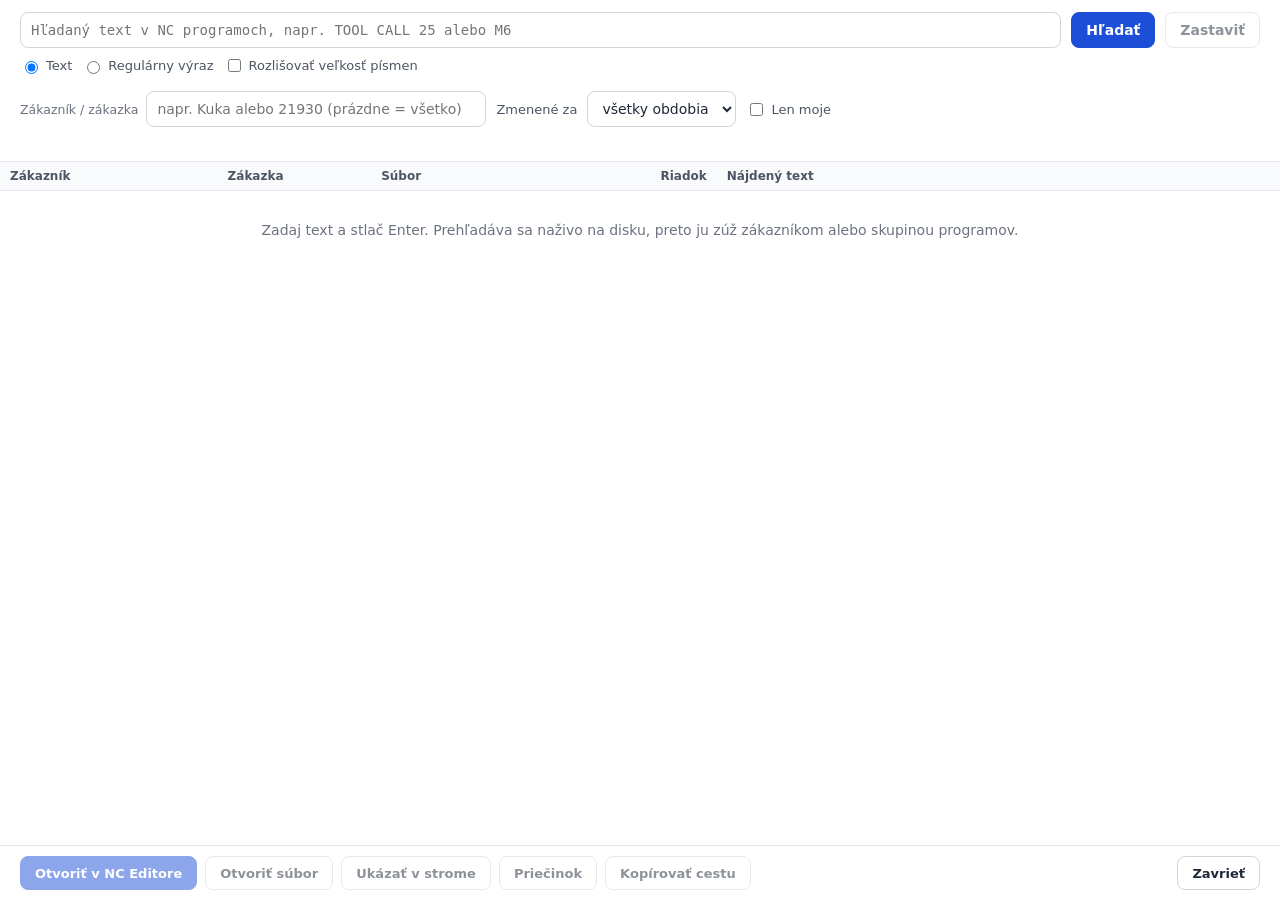
==== commit ecd33ce5: "Lupa 1.6.1: nález z hľadania v obsahu sa otvorí v NC Editore na riadku Co-Authored-By: Claude Sonnet" ====
--- a/ui/obsah.html
+++ b/ui/obsah.html
@@ -50,8 +50,9 @@
   <div class="ob-empty" id="obEmpty">Zadaj text a stlač Enter. Prehľadáva sa naživo na disku, preto ju zúž zákazníkom alebo skupinou programov.</div>
 </main>
 <footer class="ob-foot">
-  <button type="button" class="btn" id="obOpen" disabled title="Otvoriť vybraný súbor v predvolenom programe (Enter)">Otvoriť súbor</button>
-  <button type="button" class="btn" id="obTree" disabled title="Ukázať súbor v strome Lupy (dvojklik)">Ukázať v strome</button>
+  <button type="button" class="btn primary" id="obEditor" disabled title="Otvoriť súbor v NC Editore na nájdenom riadku (Enter alebo dvojklik)">Otvoriť v NC Editore</button>
+  <button type="button" class="btn" id="obOpen" disabled title="Otvoriť vybraný súbor v predvolenom programe">Otvoriť súbor</button>
+  <button type="button" class="btn" id="obTree" disabled title="Ukázať súbor v strome Lupy">Ukázať v strome</button>
   <button type="button" class="btn" id="obFolder" disabled title="Otvoriť priečinok súboru v Prieskumníkovi">Priečinok</button>
   <button type="button" class="btn" id="obCopy" disabled title="Skopírovať cestu k súboru">Kopírovať cestu</button>
   <span class="ob-msg" id="obMsg"></span>
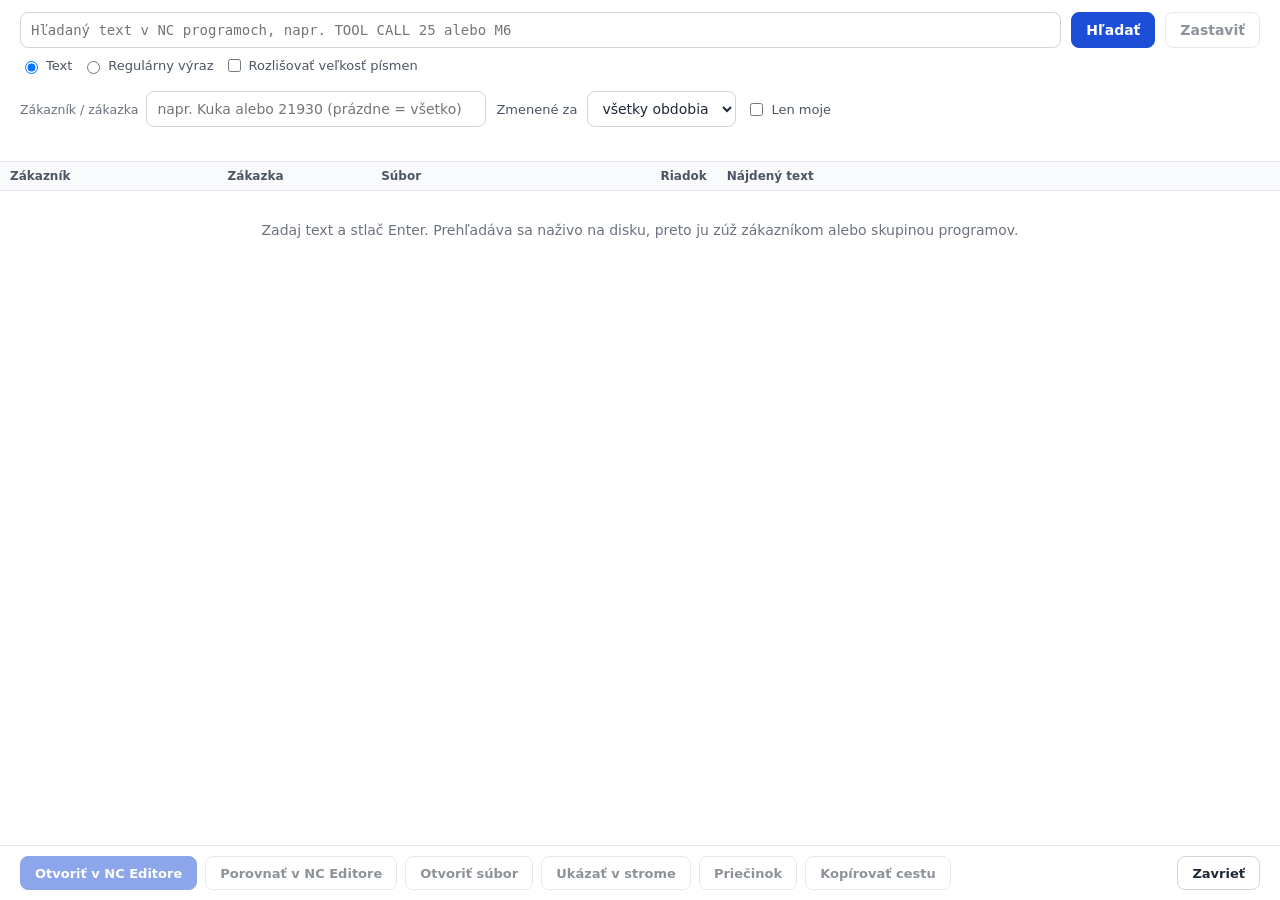
==== commit e1203f27: "Lupa 1.6.2–1.6.3: kontext nálezu, porovnanie dvoch NC programov v NC Editore (Ctrl+klik) Co-Authored" ====
--- a/ui/obsah.html
+++ b/ui/obsah.html
@@ -49,8 +49,13 @@
   </table>
   <div class="ob-empty" id="obEmpty">Zadaj text a stlač Enter. Prehľadáva sa naživo na disku, preto ju zúž zákazníkom alebo skupinou programov.</div>
 </main>
+<section class="ob-ctx" id="obCtx" hidden aria-label="Okolie nálezu">
+  <div class="ob-ctx-h" id="obCtxH"></div>
+  <pre class="ob-ctx-b" id="obCtxB"></pre>
+</section>
 <footer class="ob-foot">
   <button type="button" class="btn primary" id="obEditor" disabled title="Otvoriť súbor v NC Editore na nájdenom riadku (Enter alebo dvojklik)">Otvoriť v NC Editore</button>
+  <button type="button" class="btn" id="obCmp" disabled title="Ctrl+klik označí dva nálezy (A, B) – potom ich súbory porovná v NC Editore">Porovnať v NC Editore</button>
   <button type="button" class="btn" id="obOpen" disabled title="Otvoriť vybraný súbor v predvolenom programe">Otvoriť súbor</button>
   <button type="button" class="btn" id="obTree" disabled title="Ukázať súbor v strome Lupy">Ukázať v strome</button>
   <button type="button" class="btn" id="obFolder" disabled title="Otvoriť priečinok súboru v Prieskumníkovi">Priečinok</button>
--- a/ui/style.css
+++ b/ui/style.css
@@ -695,6 +695,13 @@
 }
 .files tbody tr { cursor: default; }
 .files tbody tr:hover { background: #f8fafc; }
+.files tbody tr[data-cmp] { box-shadow: inset 4px 0 0 #7c3aed; background: #f5f3ff; }
+.files tbody tr[data-cmp] td:first-child::before, .card[data-cmp]::before {
+  content: attr(data-cmp); display: inline-block; min-width: 18px; margin-right: 6px; padding: 0 4px; border-radius: 4px;
+  background: #7c3aed; color: #fff; font-size: 11px; font-weight: 700; text-align: center;
+}
+.card[data-cmp] { border: 2px solid #7c3aed; padding: 7px; position: relative; }
+.card[data-cmp]::before { position: absolute; top: 6px; left: 6px; margin: 0; z-index: 2; }
 .files tbody tr.sel { background: var(--accent-soft); box-shadow: inset 3px 0 0 var(--accent); }
 
 .c-type { width: 64px; }
--- a/ui/obsah.css
+++ b/ui/obsah.css
@@ -46,9 +46,21 @@
 .ob-tbl tr { cursor: default; }
 .ob-tbl tbody tr:hover { background: #f3f4f6; }
 .ob-tbl tbody tr.sel { background: var(--accent-soft); }
+.ob-tbl tbody tr[data-mark] { box-shadow: inset 4px 0 0 #7c3aed; background: #f5f3ff; }
+.ob-tbl tbody tr[data-mark] td:first-child::before { content: attr(data-m); display: inline-block; min-width: 18px; margin-right: 6px; padding: 0 4px; border-radius: 4px; background: #7c3aed; color: #fff; font-size: 11px; font-weight: 700; text-align: center; }
 .ob-tbl mark { background: #fde68a; color: inherit; border-radius: 2px; }
 .ob-empty { position: absolute; top: 60px; left: 0; right: 0; text-align: center; color: var(--muted); padding: 0 40px; }
 .ob-empty[hidden] { display: none; }
+.ob-ctx { flex: none; background: #f9fafb; border-top: 1px solid var(--line); }
+.ob-ctx[hidden] { display: none; }
+.ob-ctx-h { padding: 5px 20px; font-size: 12px; color: var(--muted-2); border-bottom: 1px solid var(--line-soft); white-space: nowrap; overflow: hidden; text-overflow: ellipsis; }
+.ob-ctx-b { margin: 0; padding: 4px 0; font-family: var(--mono); font-size: 12.5px; line-height: 1.55; max-height: 215px; overflow: auto; }
+.ob-ctx-b div { padding: 0 20px; white-space: pre; display: flex; gap: 14px; }
+.ob-ctx-b .n { flex: none; width: 58px; text-align: right; color: var(--muted); user-select: none; }
+.ob-ctx-b .cur { background: #fef3c7; }
+.ob-ctx-b .cur .n { color: #92400e; font-weight: 700; }
+.ob-ctx-b .hit { background: #fffbeb; }
+.ob-ctx-b mark { background: #fde68a; color: inherit; border-radius: 2px; }
 .ob-foot { flex: none; display: flex; align-items: center; gap: 8px; padding: 10px 20px; background: #fff; border-top: 1px solid var(--line); }
 .ob-foot .btn { flex: none; min-height: 34px; font-size: 13px; }
 .ob-msg { flex: 1; font-size: 12.5px; color: var(--muted-2); text-align: right; padding-right: 8px; }
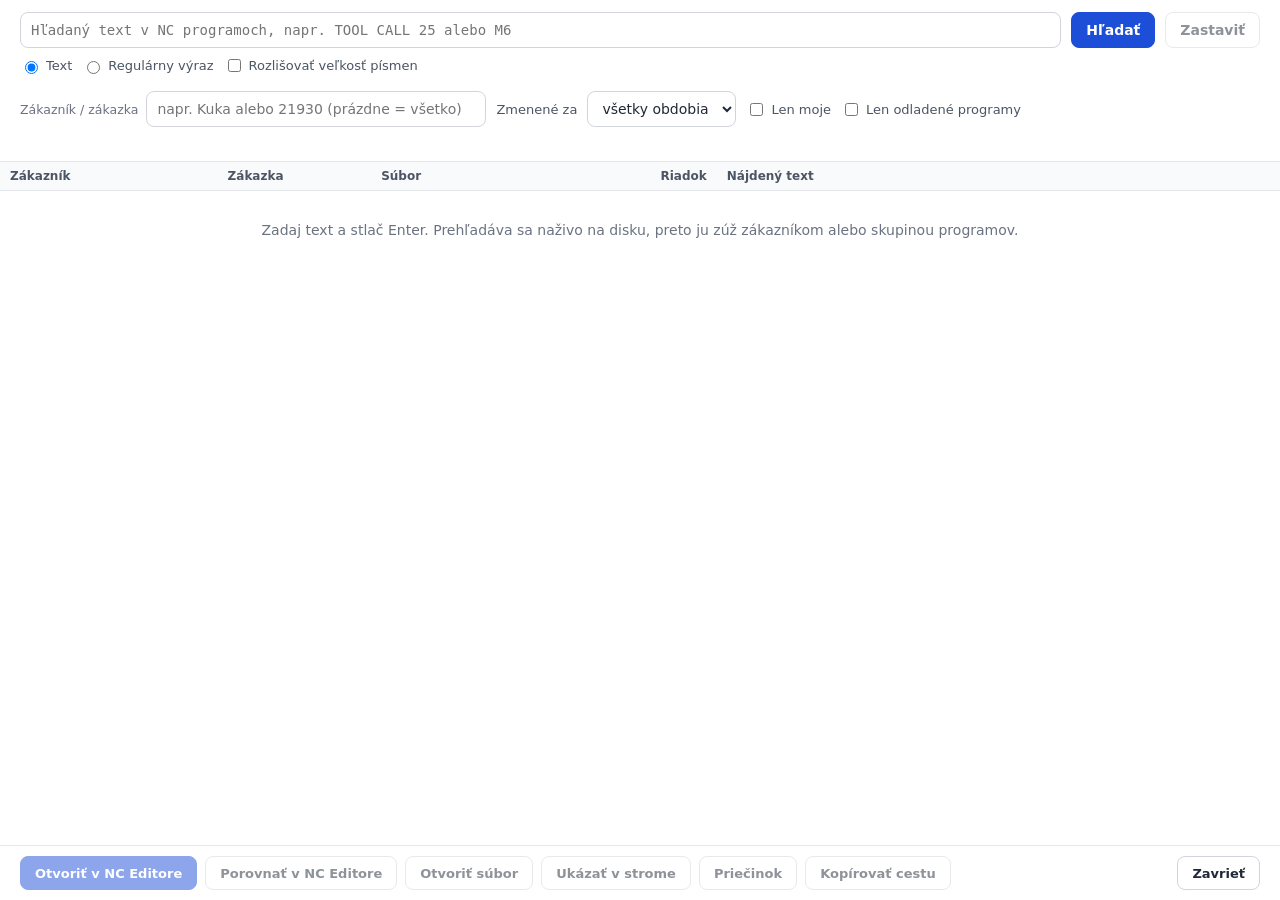
==== commit 480743d7: "Lupa 1.8.0–1.10.0: filter odladené programy, značka pri zákazke, rýchly náhľad textu (medzerník), mo" ====
--- a/ui/obsah.html
+++ b/ui/obsah.html
@@ -35,6 +35,7 @@
       <option value="730">2 roky</option>
     </select>
     <label title="Len súbory, ktorých vlastníkom si ty"><input type="checkbox" id="obMine"> Len moje</label>
+    <label title="Len programy v priečinku odladené (lupa.ini: odladene_priecinky)"><input type="checkbox" id="obOdl"> Len odladené programy</label>
   </div>
   <div class="ob-est" id="obEst"></div>
 </header>
--- a/ui/style.css
+++ b/ui/style.css
@@ -417,6 +417,10 @@
   border: 1px solid #134e4a; border-radius: 999px; background: #ccfbf1; color: #134e4a;
   font-size: 12px; font-weight: 600; cursor: pointer; }
 .lists-badge[hidden] { display: none; }
+.odl-badge { border-color: #14532d; background: #dcfce7; color: #14532d; }
+.odl-badge:hover { background: #bbf7d0; }
+.tag-odl { display: inline-block; margin-left: 8px; padding: 0 6px; border-radius: 999px; background: #dcfce7; color: #14532d;
+  border: 1px solid #86efac; font-size: 10.5px; font-weight: 600; line-height: 16px; vertical-align: 1px; }
 .lists-badge:hover { background: #99f6e4; }
 .sep { color: #d1d5db; font-size: 12px; margin: 0 -4px; }
 
@@ -875,6 +879,15 @@
 .d-meta { margin: 0; display: grid; grid-template-columns: 100px minmax(0, 1fr); gap: 8px 12px; }
 .d-meta dt { color: var(--muted); }
 .d-meta dd { margin: 0; }
+.d-tools { border-top: 1px solid var(--line); padding-top: 12px; }
+.dt-h { font-size: 12px; font-weight: 700; letter-spacing: .02em; text-transform: uppercase; color: var(--muted-2); margin-bottom: 6px; }
+.dt-msg { font-size: 12.5px; color: var(--muted); }
+.dt-tbl { width: 100%; border-collapse: collapse; font-size: 12.5px; }
+.dt-tbl th { text-align: left; font-size: 11px; color: var(--muted); font-weight: 600; padding: 2px 6px 4px 0; }
+.dt-tbl td { padding: 3px 6px 3px 0; border-top: 1px solid var(--line-soft); vertical-align: top; word-break: break-word; }
+.dt-tbl th.r, .dt-tbl td.r { text-align: right; padding-right: 0; }
+.dt-tbl tbody tr { cursor: pointer; }
+.dt-tbl tbody tr:hover { background: var(--accent-soft); }
 .d-btns { display: flex; flex-wrap: wrap; gap: 8px; }
 .btn {
   flex: 1 1 auto;
@@ -929,6 +942,37 @@
 .bl-row.from > svg { transform: scaleX(-1); }
 .bl-cust { color: var(--muted); font-size: 11px; }
 .bl-item.out { border-style: dashed; color: var(--muted); }
+.tl-box { height: min(760px, 100%); width: min(900px, 100%); }
+.tl-body { padding: 14px 20px; }
+.tl-text { margin: 0; font-family: var(--mono); font-size: 13px; line-height: 1.55; white-space: pre; user-select: text; }
+.tl-odl { display: inline-flex; align-items: center; gap: 6px; font-size: 13px; color: var(--muted-2); cursor: pointer; flex: none; }
+.tl-foot { display: flex; align-items: center; gap: 8px; }
+.tl-info { flex: 1; }
+.tl-foot .btn { flex: none; min-height: 34px; font-size: 13px; }
+#tlPrint { display: none; }
+@media print {
+  body > *:not(#tlPrint) { display: none !important; }
+  #tlPrint { display: block !important; font-family: Consolas, monospace; font-size: 11pt; white-space: pre-wrap; margin: 0; color: #000; }
+  @page { size: A4 portrait; margin: 15mm; }
+}
+.node .lk.odl { color: #15803d; opacity: 1; }
+.qp-back { position: fixed; inset: 0; z-index: 60; background: rgba(17,24,39,.5); display: flex; align-items: center;
+  justify-content: center; padding: 4vh 4vw; }
+.qp-back[hidden] { display: none; }
+.qp-box { background: #fff; border-radius: 12px; box-shadow: 0 24px 60px rgba(0,0,0,.35); width: min(1100px, 100%);
+  height: 100%; display: flex; flex-direction: column; overflow: hidden; }
+.qp-head { display: flex; align-items: center; gap: 10px; padding: 12px 16px; border-bottom: 1px solid var(--line); }
+.qp-title { flex: 1; min-width: 0; }
+.qp-name { font-weight: 700; font-size: 15px; white-space: nowrap; overflow: hidden; text-overflow: ellipsis; }
+.qp-path { font-size: 11.5px; color: var(--muted); white-space: nowrap; overflow: hidden; text-overflow: ellipsis; }
+.qp-head .btn { flex: none; min-height: 34px; font-size: 13px; }
+.qp-body { flex: 1; overflow: auto; padding: 8px 0; font-family: var(--mono); font-size: 12.5px; line-height: 1.5; user-select: text; }
+.qp-body .ln { display: flex; gap: 14px; padding: 0 16px; white-space: pre; }
+.qp-body .ln:hover { background: #f3f4f6; }
+.qp-body .n { flex: none; width: 52px; text-align: right; color: var(--muted); user-select: none; }
+.qp-body .c { color: #6b7280; }
+.qp-body b { color: #1d4ed8; font-weight: 700; }
+.qp-foot { padding: 6px 16px; border-top: 1px solid var(--line); font-size: 12px; color: var(--muted-2); }
 .node .lk { flex: none; display: inline-flex; margin-left: 6px; color: var(--accent); opacity: .7; }
 .bl-label { margin-right: 2px; }
 .bl-item {
